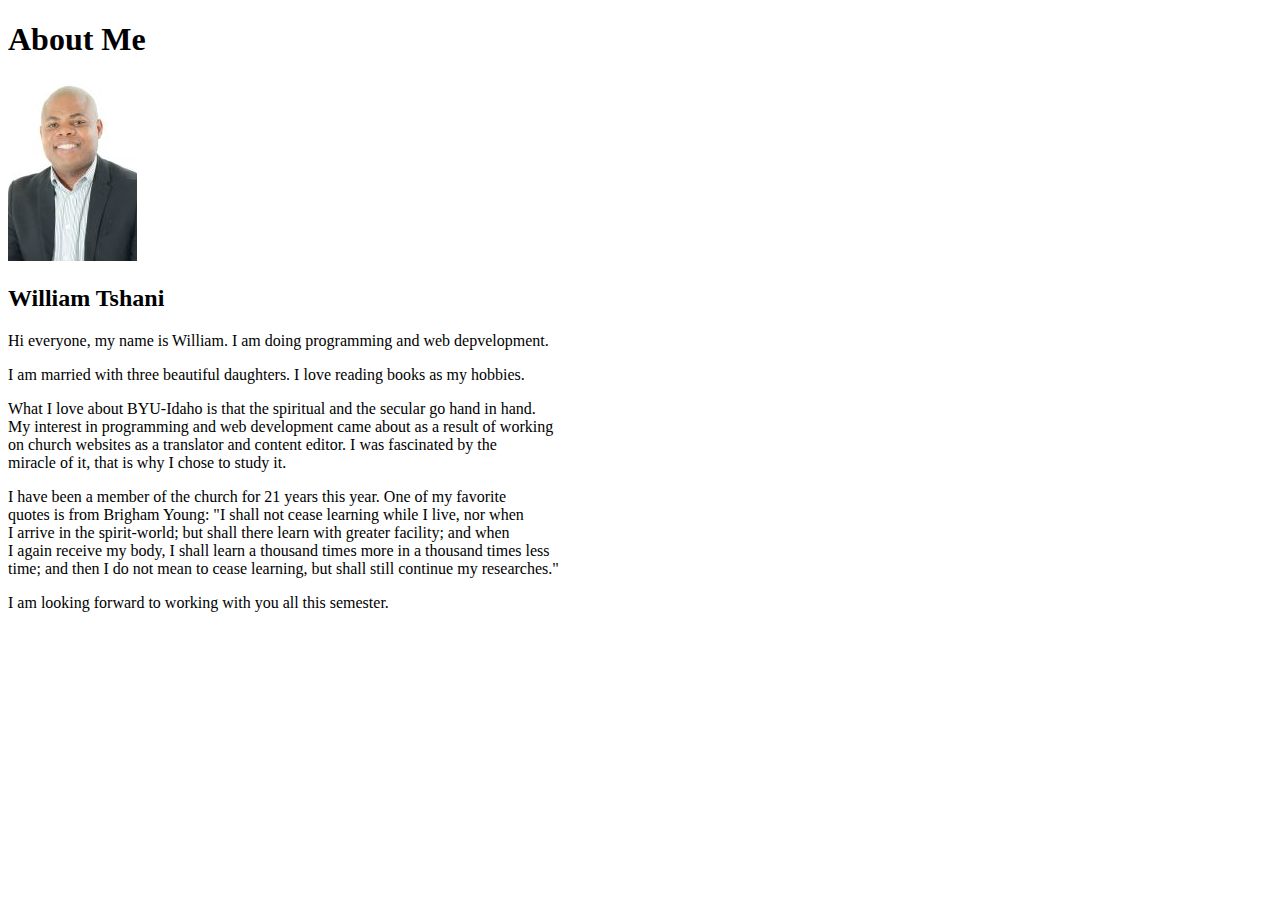
==== aboutme/index.html @ 8580f0a3 "first commit" ====
<!DOCTYPE html>
<html lang="en">
<head>
    <meta charset="UTF-8">
    <meta http-equiv="X-UA-Compatible" content="IE=edge">
    <meta name="viewport" content="width=device-width, initial-scale=1.0">
    <title>All about Me</title>
</head>
<body>
 <h1>About Me</h1>
 <img src="images/me.png" alt="Image of me"/> 
 <h2>William Tshani</h2>
 <p>Hi everyone, my name is William. I am doing programming and web depvelopment.
 <p>I am married with three beautiful daughters. I love reading books as my hobbies.</p>
 <p>What I love about BYU-Idaho is that the spiritual and the secular go hand in hand.</br>
    My interest in programming and web development came about as a result of working </br>
    on church websites as a translator and content editor. I was fascinated by the </br>
    miracle of it, that is why I chose to study it.</p>
 <p>I have been a member of the church for 21 years this year. One of my favorite </br>
    quotes is from Brigham Young: "I shall not cease learning while I live, nor when </br>
    I arrive in the spirit-world; but shall there learn with greater facility; and when </br>
    I again receive my body, I shall learn a thousand times more in a thousand times less</br>
    time; and then I do not mean to cease learning, but shall still continue my researches."</p> 
 <p>I am looking forward to working with you all this semester.</p>
</body>
</html>
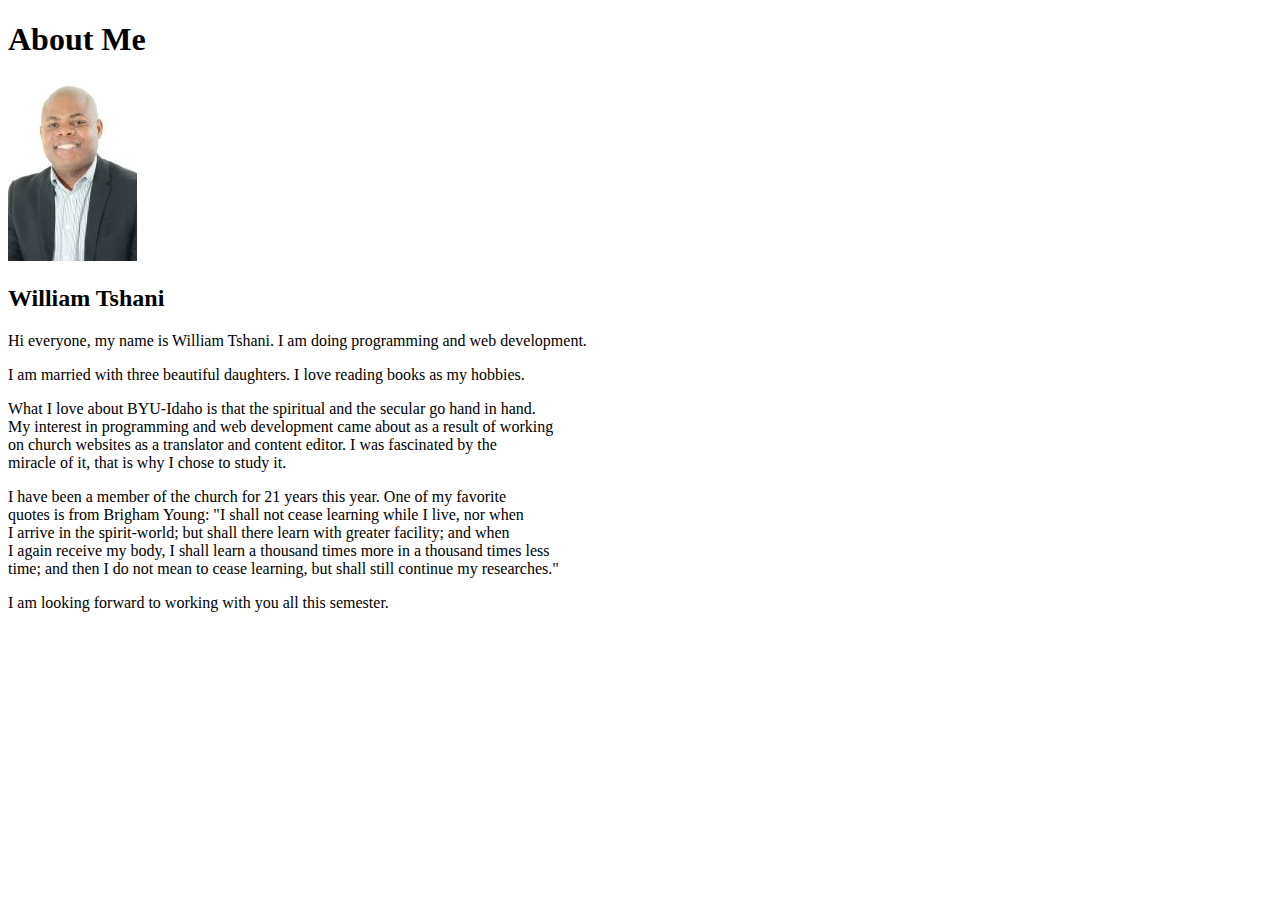
==== commit 45fc775b: "Adding my surname and correcting a mispelled word" ====
--- a/aboutme/index.html
+++ b/aboutme/index.html
@@ -10,7 +10,7 @@
  <h1>About Me</h1>
  <img src="images/me.png" alt="Image of me"/> 
  <h2>William Tshani</h2>
- <p>Hi everyone, my name is William. I am doing programming and web depvelopment.
+ <p>Hi everyone, my name is William Tshani. I am doing programming and web development.
  <p>I am married with three beautiful daughters. I love reading books as my hobbies.</p>
  <p>What I love about BYU-Idaho is that the spiritual and the secular go hand in hand.</br>
     My interest in programming and web development came about as a result of working </br>
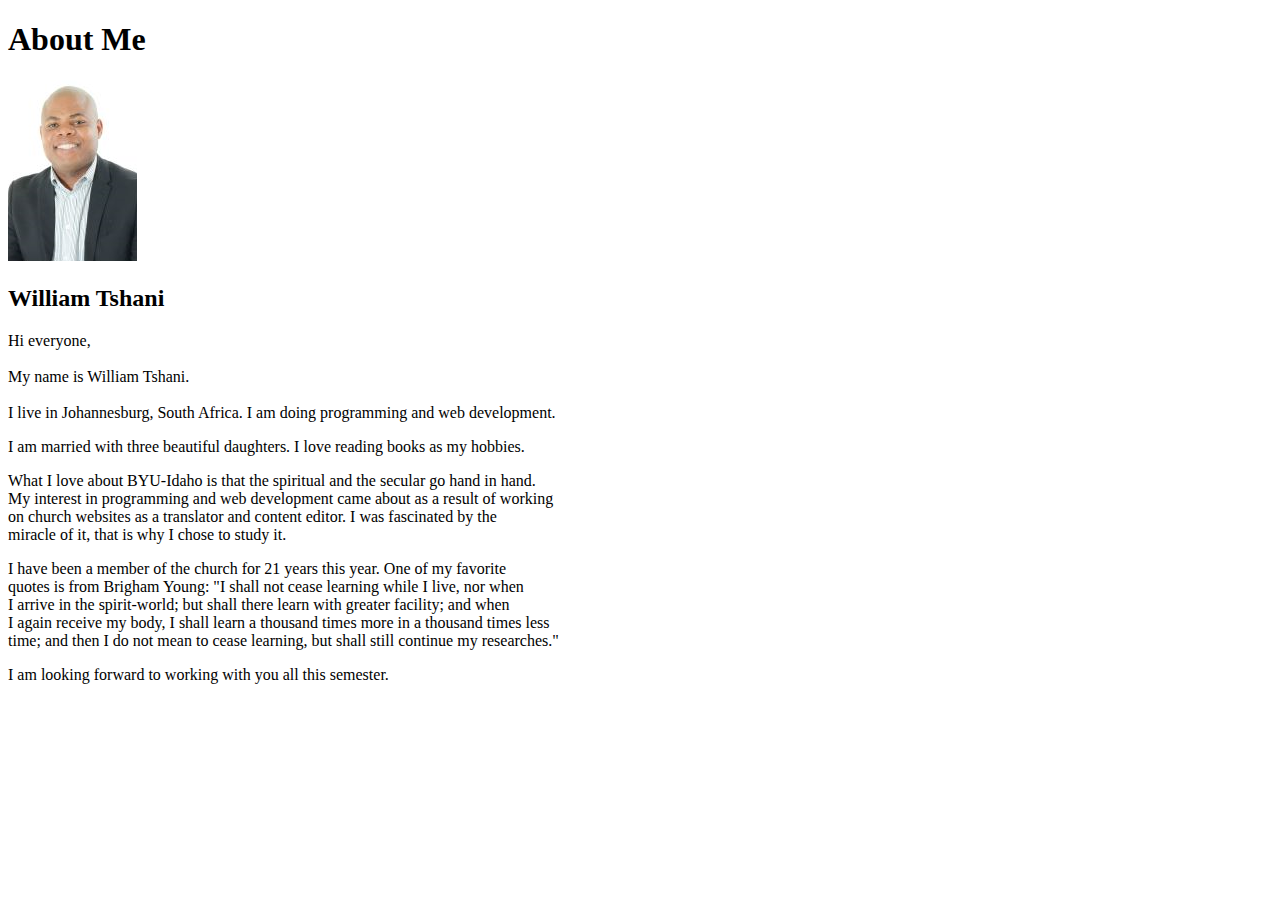
==== commit 23123474: "deleted a paragraph" ====
--- a/aboutme/index.html
+++ b/aboutme/index.html
@@ -10,7 +10,7 @@
  <h1>About Me</h1>
  <img src="images/me.png" alt="Image of me"/> 
  <h2>William Tshani</h2>
- <p>Hi everyone, my name is William Tshani. I am doing programming and web development.
+ <p>Hi everyone, </br> </br> My name is William Tshani. </br> </br>I live in Johannesburg, South Africa. I am doing programming and web development.
  <p>I am married with three beautiful daughters. I love reading books as my hobbies.</p>
  <p>What I love about BYU-Idaho is that the spiritual and the secular go hand in hand.</br>
     My interest in programming and web development came about as a result of working </br>
